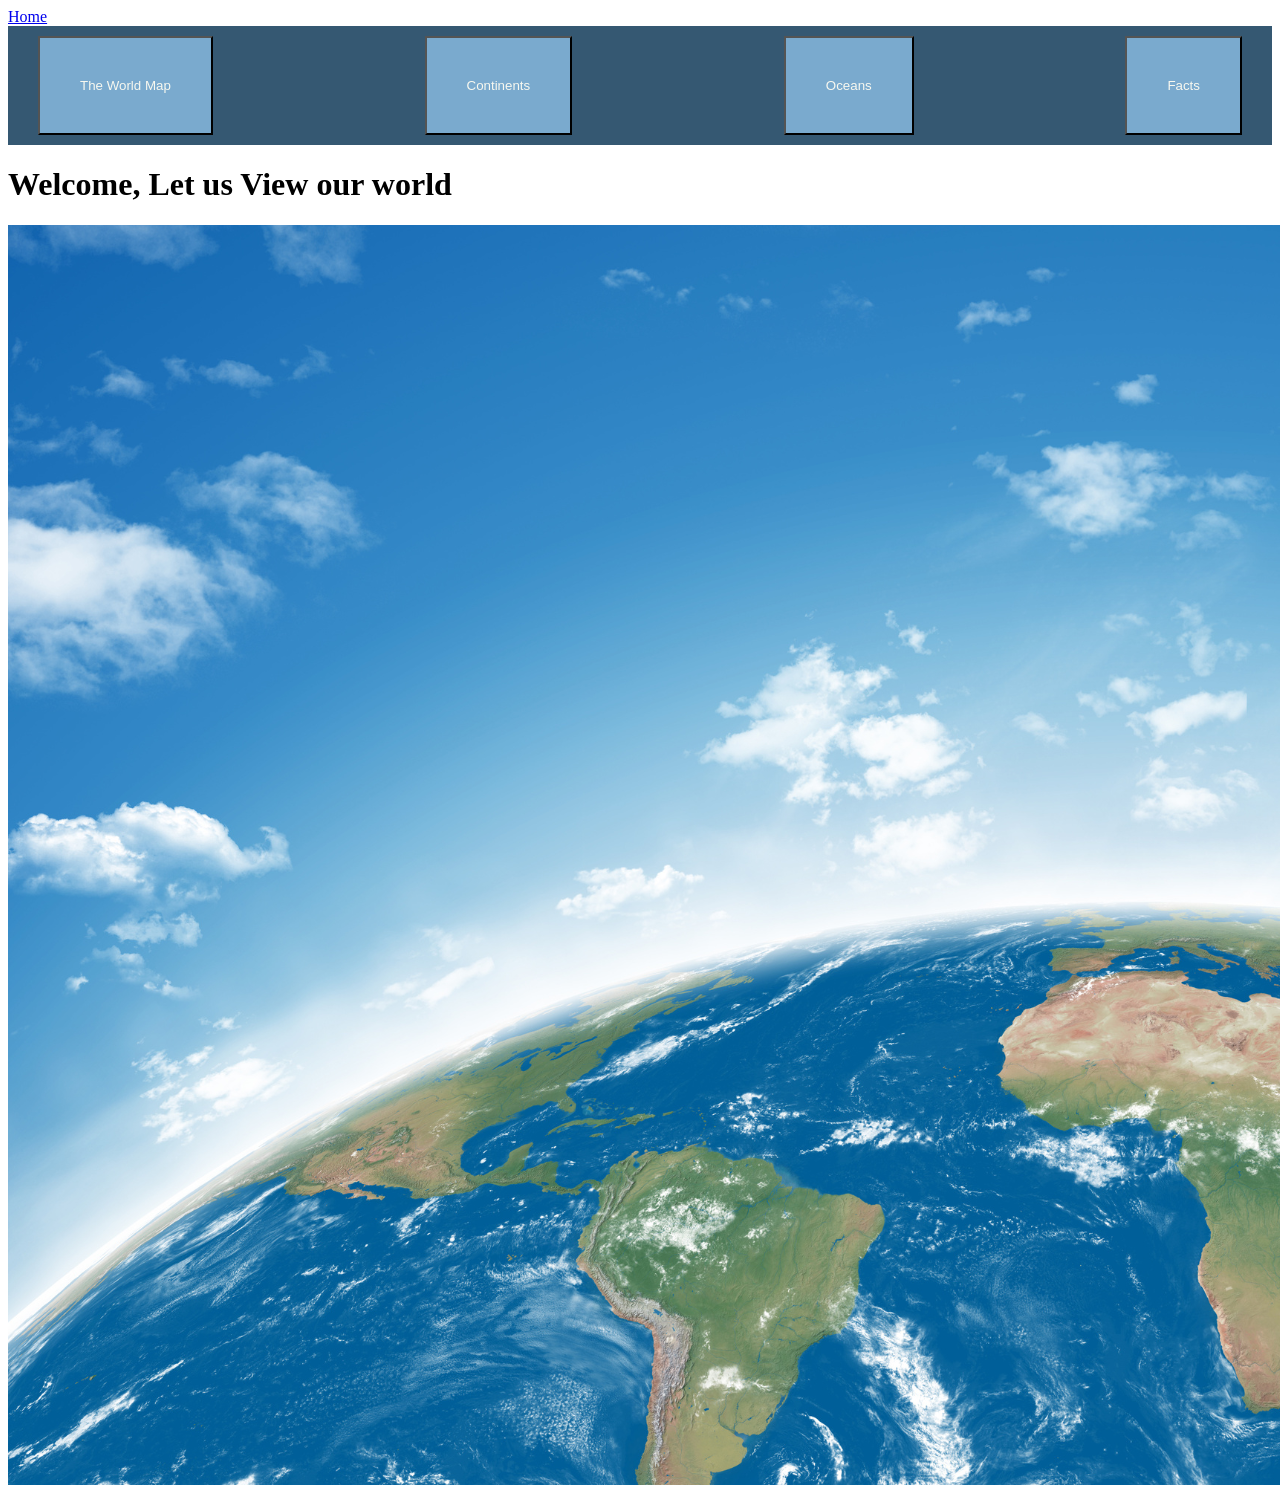
==== index.html @ 9b4e6108 "Changed the name of homepage.html to index.html for the purpose of deploying" ====
<!DOCTYPE html>
<html lang="en">
<link rel="stylesheet" href="HomePage.css">
<head>
    <meta charset="UTF-8">
    <meta name="viewport" content="width=device-width, initial-scale=1.0">
    <title>Home</title>
</head>
<header>
<a href="Homepage.html">Home</a>
<div class="Navigation">
    <button><a href="TheWorldMap.html">The World Map</a></button>
    <button><a href="Continents.html">Continents</a></button>
    <button><a href="Oceans.html">Oceans</a></button>
    <button><a href="">Facts</a></button>
</div>
</header>


<body>
  <h1>Welcome, Let us View our world</h1>
  <img id="Earth" src="Earth.png" alt="Earth">
</body>
</html>
---- HomePage.css ----
.Navigation{
    display: flex;
    background-color: #355872;
    margin-top: 0;
    justify-content: space-between;
    padding: 10px 30px;
button{
    padding: 3em;
    background-color: #7AAACE;
}
button:hover{
    transform: scale(1.05);
    transition: 0.3s;
}
a{
    text-decoration: none;
    color: #F7F8F0;
}
#Earth{
    z-index: -2;
}
}
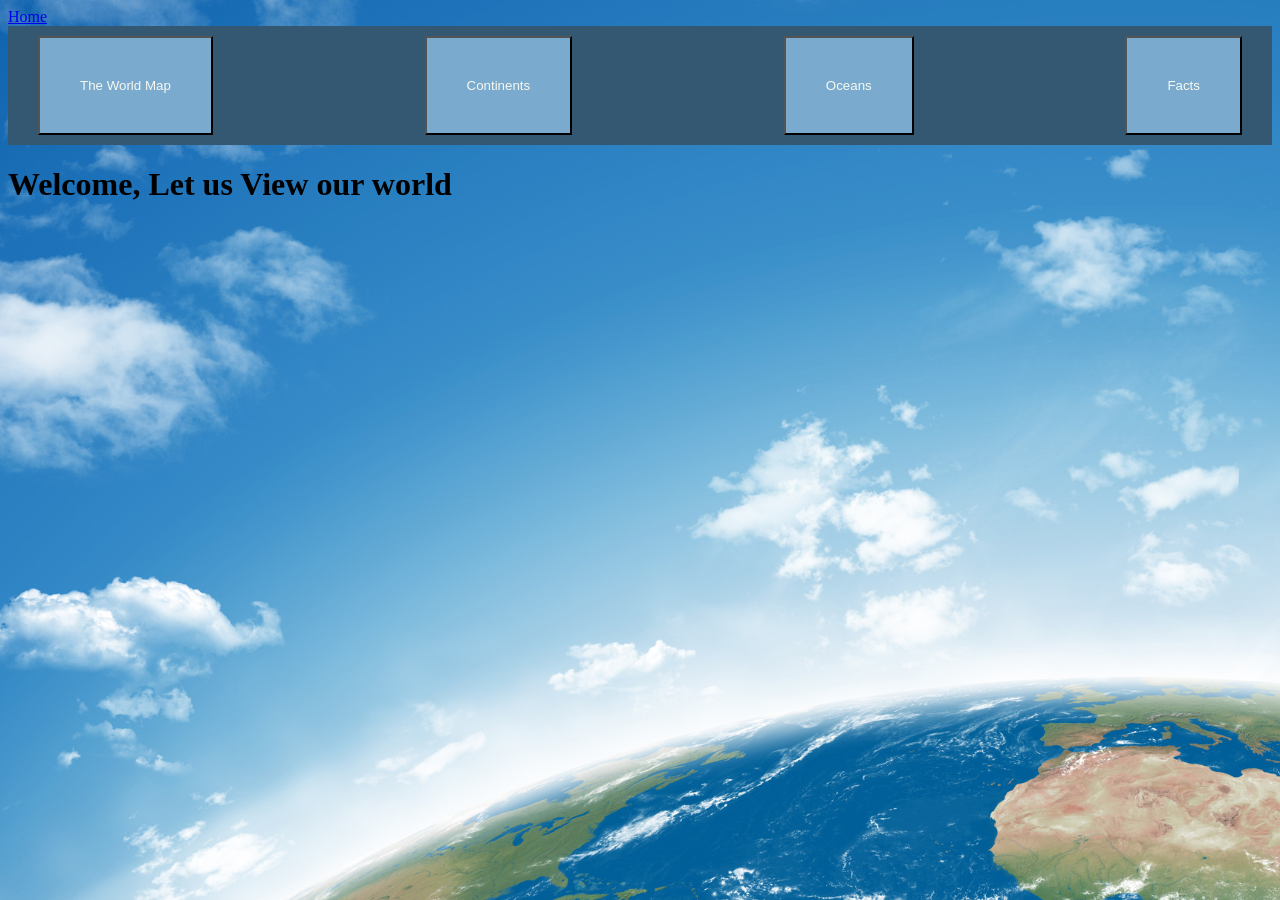
==== commit 5573c077: "Chaned aspects of image to test if it works on smaller devices" ====
--- a/index.html
+++ b/index.html
@@ -17,8 +17,7 @@
 </header>
 
 
-<body>
+<body style="background-image: url(Earth.png);">
   <h1>Welcome, Let us View our world</h1>
-  <img id="Earth" src="Earth.png" alt="Earth">
 </body>
 </html>
--- a/HomePage.css
+++ b/HomePage.css
@@ -16,7 +16,16 @@
     text-decoration: none;
     color: #F7F8F0;
 }
-#Earth{
-    z-index: -2;
+img{
+    max-width: 100%;
+    height: auto;
+    display: block;
 }
 }
+
+@media only screen and (max-width: 430px){
+    .Navigation{
+        font-size: medium;
+    }
+
+}
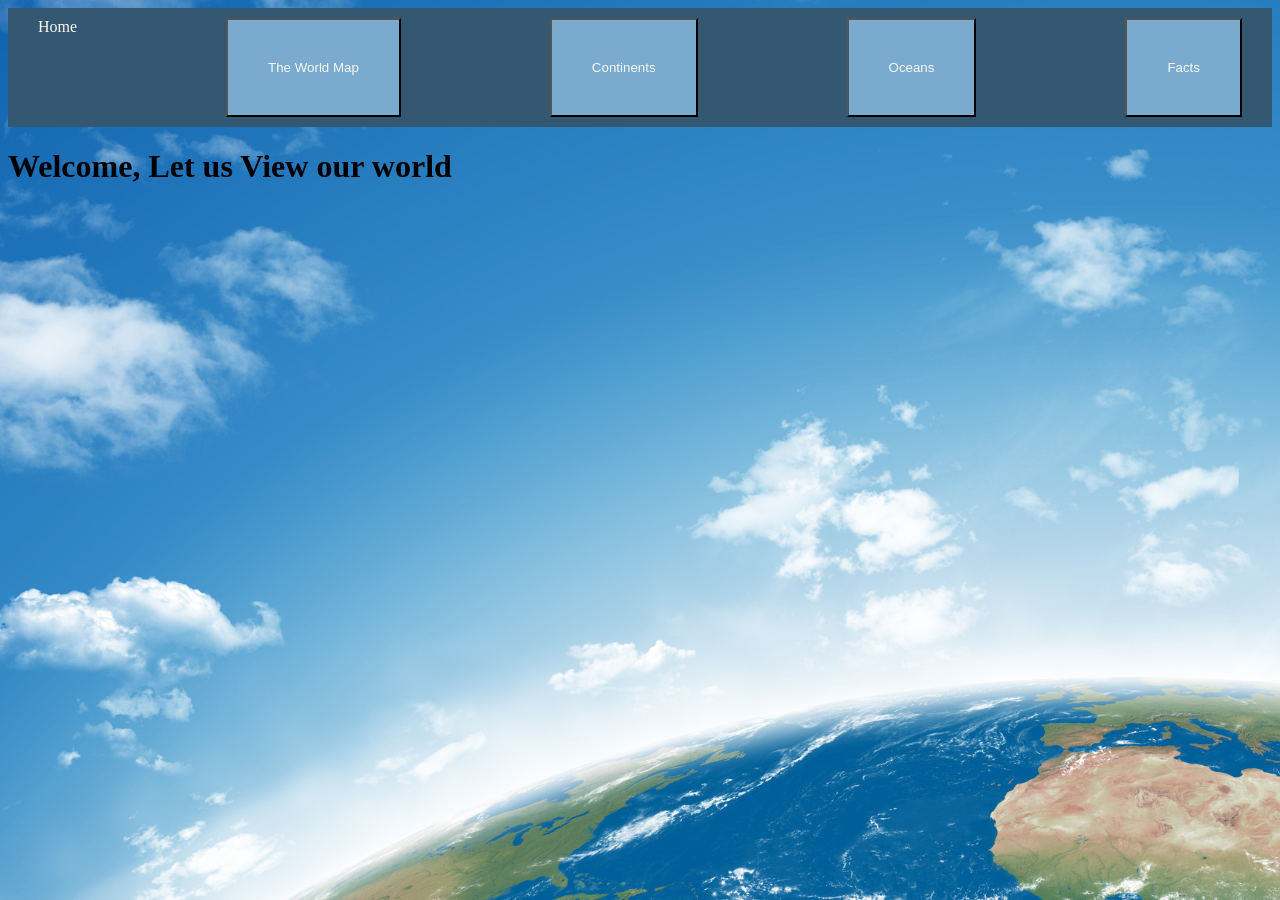
==== commit d64a8e96: "Started the README,md" ====
--- a/index.html
+++ b/index.html
@@ -7,12 +7,12 @@
     <title>Home</title>
 </head>
 <header>
-<a href="Homepage.html">Home</a>
 <div class="Navigation">
+<a id="Home" href="Homepage.html">Home</a>
     <button><a href="TheWorldMap.html">The World Map</a></button>
     <button><a href="Continents.html">Continents</a></button>
     <button><a href="Oceans.html">Oceans</a></button>
-    <button><a href="">Facts</a></button>
+    <button><a href="Facts.html">Facts</a></button>
 </div>
 </header>
 
--- a/HomePage.css
+++ b/HomePage.css
@@ -26,6 +26,11 @@
 @media only screen and (max-width: 430px){
     .Navigation{
         font-size: medium;
+        padding: 10 px 20px;
     }
+   button{
+    padding: 0;
+    margin-right: 2em;
+   }
 
 }
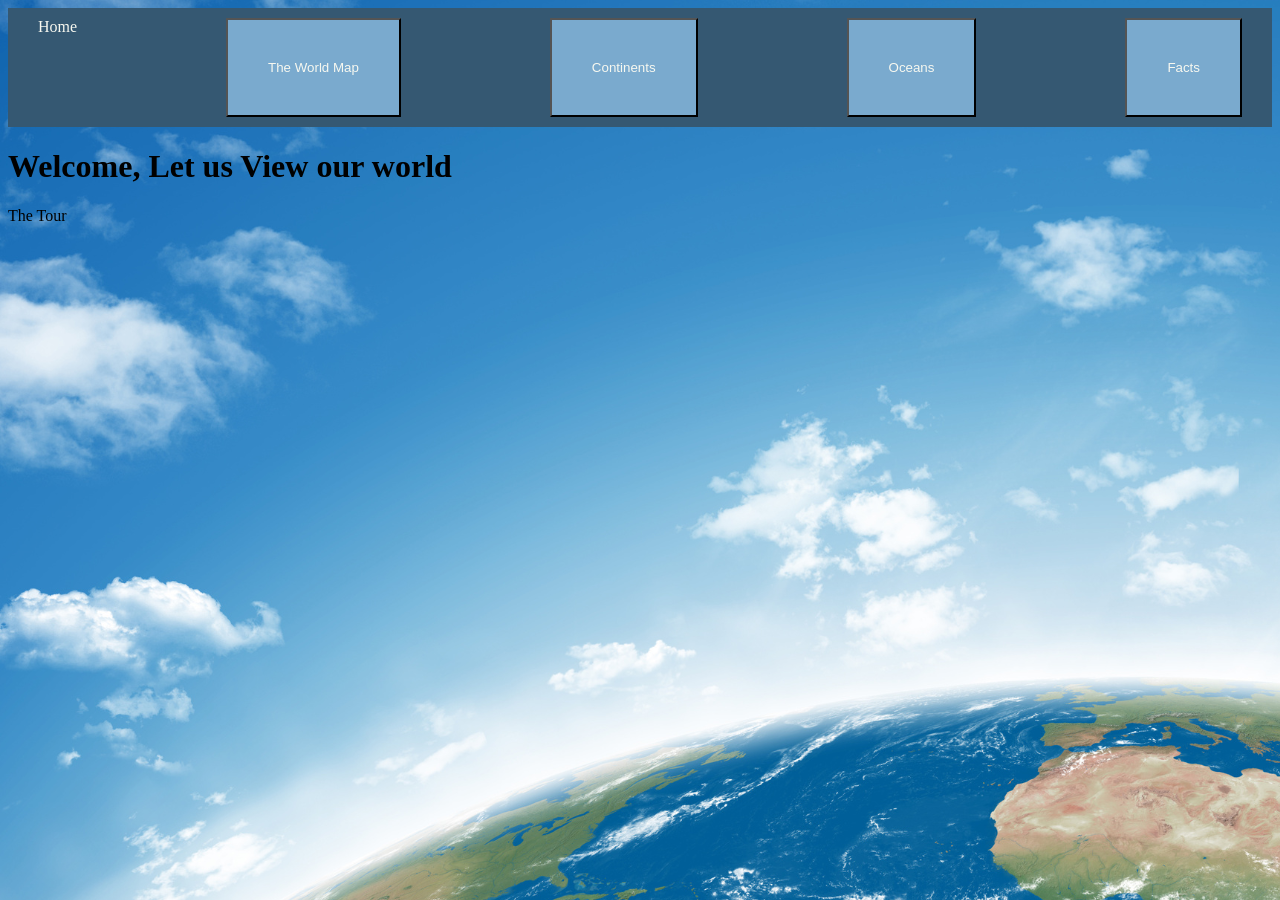
==== commit c1e993aa: "added a footer to idenx.html" ====
--- a/index.html
+++ b/index.html
@@ -20,4 +20,7 @@
 <body style="background-image: url(Earth.png);">
   <h1>Welcome, Let us View our world</h1>
 </body>
+<footer>
+    <p>The Tour</p>
+</footer>
 </html>
